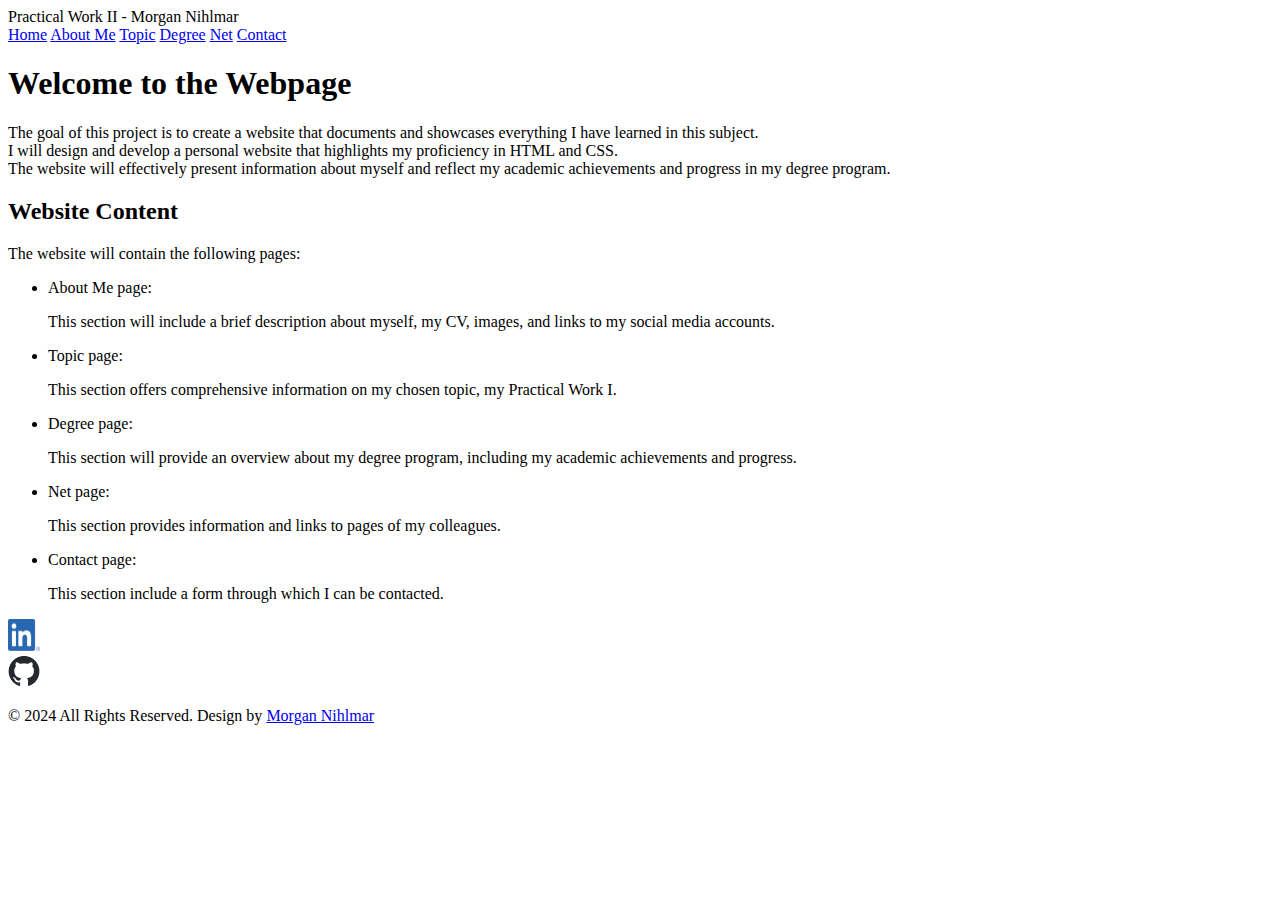
==== index.html @ 7d32b0e2 "Homepage, general page features, about me section completed" ====
<!DOCTYPE html>
<html>
<head>
    <!-- Basic -->
    <meta charset="UTF-8">
    <meta http-equiv="X-UA-Compatible" content="IE=edge">
    <!-- Mobile Metas -->
    <meta name="viewport" content="width=device-width, initial-scale=1, shrink-to-fit = no">
    <!-- Site Metas -->
     <meta name = "keywords" content = "">
     <meta description = "description" content = "">
     <meta name = "author" content = "">
     <link rel="stylesheet" type ="text/css" href="./css/styles.css">
    <title>Practical Work 2 Morgan - Homepage</title>
</head>
<body>
    <header class = "container">
        <div class="header-content">
            <div class="header-title">Practical Work II - Morgan Nihlmar</div>
            <nav>
                <a href="./index.html">Home</a>
                <a href="./public/about.html">About Me</a>
                <a href="./public/topic.html">Topic</a>
                <a href="./public/degree.html">Degree</a>
                <a href="./public/net.html">Net</a>
                <a href="./public/contact.html">Contact</a>
            </nav>
        </div>
    </header>
    <main class="container">
        <div class="content">
            <h1>Welcome to the Webpage</h1>
            <p>The goal of this project is to create a website that documents and showcases everything I have learned in this subject. <br>
                 I will design and develop a personal website that highlights my proficiency in HTML and CSS. <br>
                 The website will effectively present information about myself and reflect my academic achievements and progress in my degree program.</p>
        </div>
        <div>
            <h2>Website Content</h2>
            <p>The website will contain the following pages:</p>
            <ul>
                <li>About Me page:</li>
                <p>This section will include a brief description about myself, my CV, images, and links to my social media accounts.</p>
                <li>Topic page:</li>
                <p>This section offers comprehensive information on my chosen topic, my Practical Work I.</p>
                <li>Degree page:</li>
                <p>This section will provide an overview about my degree program, including my academic achievements and progress.</p>
                <li>Net page:</li>
                <p>This section provides information and links to pages of my colleagues.</p>
                <li>Contact page:</li>
                <p>This section include a form through which I can be contacted.</p>
            </ul>
        </div>
    </main>
</body>
<footer>
    <div class="menu" id="menu">
        <div class="menu-content">
            <div class="menu-item">
                <a href="https://www.linkedin.com/in/morgan-nihlmar/">
                    <img src="./images/LI-In-Bug.png" alt="LinkedIn Icon" class = "menu-icon" style="width: 32px; height: 32px;">
                </a>
            </div>
            <div class="menu-item">
                <a href="https://github.com/mnihl">
                    <img src="./images/github-mark.png" alt="Github Icon" class="menu-icon" style="width: 32px; height: 32px;">
                </a>
            </div>
        </div>
    </div>
    <p>&copy; 2024 All Rights Reserved. Design by <a href="#">Morgan Nihlmar</a></p>
</footer>
</html>
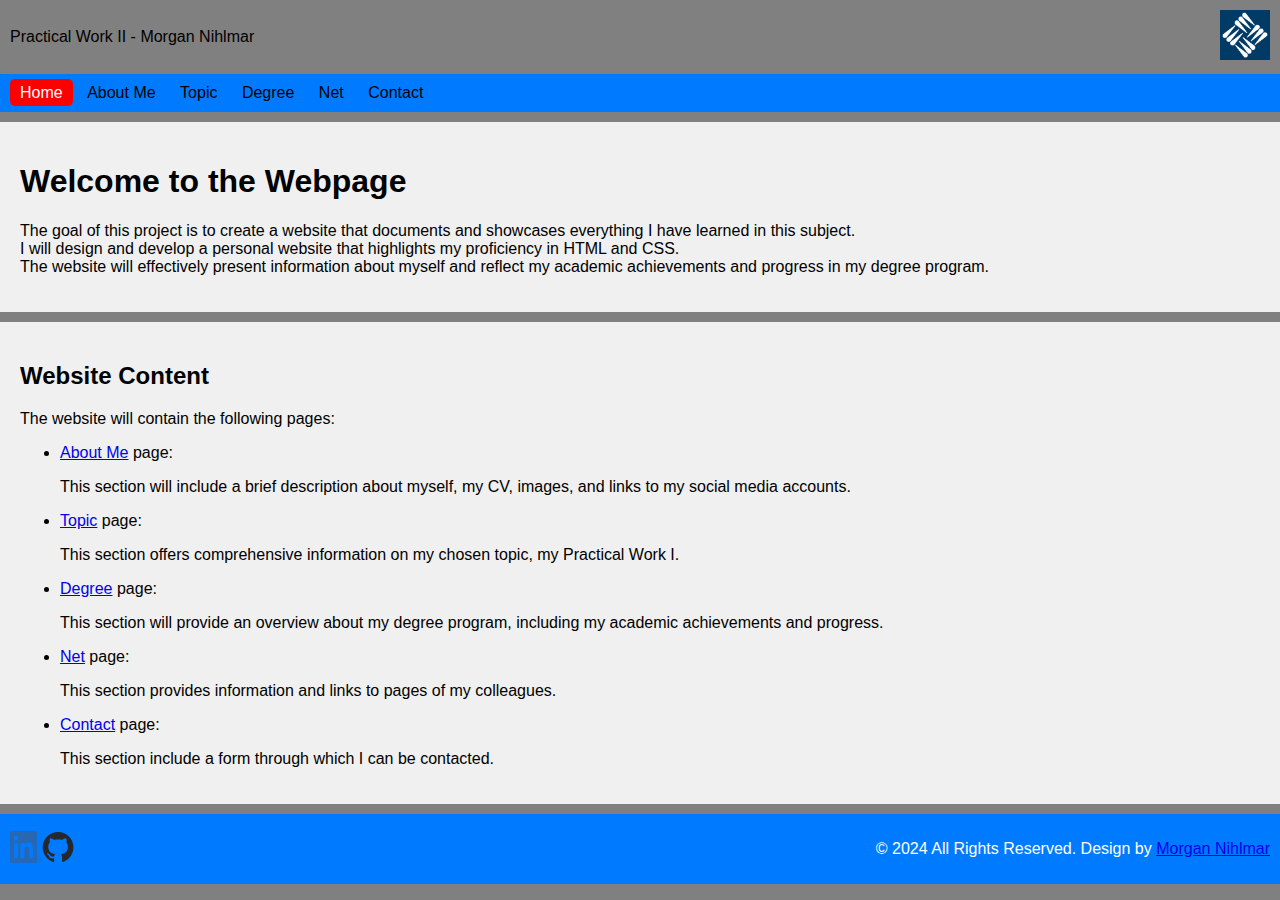
==== commit a4df218e: "Finalized css styling, made small adjustments on all pages, prepared to deploy website and do conclu" ====
--- a/index.html
+++ b/index.html
@@ -13,43 +13,48 @@
      <link rel="stylesheet" type ="text/css" href="./css/styles.css">
     <title>Practical Work 2 Morgan - Homepage</title>
 </head>
+<header class = "container">
+    <div class="header-content">
+        <div class="header-title">Practical Work II - Morgan Nihlmar</div>
+    </div>
+    <div class="header-content"><a href="#"><img src="./images/ufvlogo.png" alt="UFV Logo"></a></div>
+</header>
 <body>
-    <header class = "container">
-        <div class="header-content">
-            <div class="header-title">Practical Work II - Morgan Nihlmar</div>
-            <nav>
-                <a href="./index.html">Home</a>
-                <a href="./public/about.html">About Me</a>
-                <a href="./public/topic.html">Topic</a>
-                <a href="./public/degree.html">Degree</a>
-                <a href="./public/net.html">Net</a>
-                <a href="./public/contact.html">Contact</a>
-            </nav>
-        </div>
-    </header>
+    <nav>
+        <a href="./index.html" class="active">Home</a>
+        <a href="./public/about.html">About Me</a>
+        <a href="./public/topic.html">Topic</a>
+        <a href="./public/degree.html">Degree</a>
+        <a href="./public/net.html">Net</a>
+        <a href="./public/contact.html">Contact</a>
+    </nav>
     <main class="container">
-        <div class="content">
-            <h1>Welcome to the Webpage</h1>
-            <p>The goal of this project is to create a website that documents and showcases everything I have learned in this subject. <br>
-                 I will design and develop a personal website that highlights my proficiency in HTML and CSS. <br>
-                 The website will effectively present information about myself and reflect my academic achievements and progress in my degree program.</p>
-        </div>
-        <div>
-            <h2>Website Content</h2>
-            <p>The website will contain the following pages:</p>
-            <ul>
-                <li>About Me page:</li>
-                <p>This section will include a brief description about myself, my CV, images, and links to my social media accounts.</p>
-                <li>Topic page:</li>
-                <p>This section offers comprehensive information on my chosen topic, my Practical Work I.</p>
-                <li>Degree page:</li>
-                <p>This section will provide an overview about my degree program, including my academic achievements and progress.</p>
-                <li>Net page:</li>
-                <p>This section provides information and links to pages of my colleagues.</p>
-                <li>Contact page:</li>
-                <p>This section include a form through which I can be contacted.</p>
-            </ul>
-        </div>
+        <section>
+            <div class="content">
+                <h1>Welcome to the Webpage</h1>
+                <p>The goal of this project is to create a website that documents and showcases everything I have learned in this subject. <br>
+                     I will design and develop a personal website that highlights my proficiency in HTML and CSS. <br>
+                     The website will effectively present information about myself and reflect my academic achievements and progress in my degree program.</p>
+            </div>
+        </section>
+        <section>
+            <div>
+                <h2>Website Content</h2>
+                <p>The website will contain the following pages:</p>
+                <ul>
+                    <li><a href="./index.html">About Me</a> page:</li>
+                    <p>This section will include a brief description about myself, my CV, images, and links to my social media accounts.</p>
+                    <li><a href="./public/topic.html">Topic</a> page:</li>
+                    <p>This section offers comprehensive information on my chosen topic, my Practical Work I.</p>
+                    <li><a href="./public/degree.html">Degree</a> page:</li>
+                    <p>This section will provide an overview about my degree program, including my academic achievements and progress.</p>
+                    <li><a href="./public/net.html">Net</a> page:</li>
+                    <p>This section provides information and links to pages of my colleagues.</p>
+                    <li><a href="./public/contact.html">Contact</a> page:</li>
+                    <p>This section include a form through which I can be contacted.</p>
+                </ul>
+            </div>
+        </section>
     </main>
 </body>
 <footer>
@@ -57,12 +62,12 @@
         <div class="menu-content">
             <div class="menu-item">
                 <a href="https://www.linkedin.com/in/morgan-nihlmar/">
-                    <img src="./images/LI-In-Bug.png" alt="LinkedIn Icon" class = "menu-icon" style="width: 32px; height: 32px;">
+                    <img src="./images/LI-In-Bug.png" alt="LinkedIn Icon" class = "menu-icon">
                 </a>
             </div>
             <div class="menu-item">
                 <a href="https://github.com/mnihl">
-                    <img src="./images/github-mark.png" alt="Github Icon" class="menu-icon" style="width: 32px; height: 32px;">
+                    <img src="./images/github-mark.png" alt="Github Icon" class="menu-icon">
                 </a>
             </div>
         </div>
--- a/css/styles.css
+++ b/css/styles.css
@@ -0,0 +1,102 @@
+.menu-icon {
+    width: 32px; 
+    height: 32px;
+}
+
+#imclogo {
+    width: 250px; 
+    height: 50px;
+}
+
+#imccampus {
+    width: 500px; 
+    height: 250px;
+}
+
+.active {
+    background-color: red;
+    color: white;
+}
+
+nav {
+    background-color: #007bff;
+    padding: 10px;
+}
+
+nav a {
+    color: black;
+    text-decoration: none;
+    font-size: 1rem;
+    padding: 5px 10px;
+    border-radius: 5px;
+    transition: background-color 0.3s;
+}
+
+nav a:hover {
+    background-color: #555;
+}
+
+nav a:active {
+    background-color: blue;
+    color: white;
+}
+
+.menu-icon:hover {
+    transform: scale(1.1);
+}
+
+body {
+    font-family: Arial, sans-serif;
+    margin: 0;
+    padding: 0;
+    background-color: grey;
+    display: flex;
+    flex-direction: column;
+}
+
+header {
+    display: flex;
+    justify-content:space-between;
+    align-items: center;
+    margin: 10px;
+}
+
+.header-content img {
+    width: 50px;
+    height: 50px;
+}
+
+section {
+    background-color: #f0f0f0;
+    padding: 20px;
+    margin: 10px 0;
+}
+
+footer {
+    background-color: #007bff;
+    color: white;
+    padding: 10px;
+    display: flex;
+    justify-content: space-between;
+    align-items: center;
+}
+
+footer .menu-content {
+    display: flex;
+    align-items: center;
+}
+
+.degreetable {
+    width: 100%;
+    border-collapse: collapse;
+    background-color: white;
+}
+
+/* form li {
+    color: white;
+} */
+
+
+form ul {
+    list-style-type: none;
+}